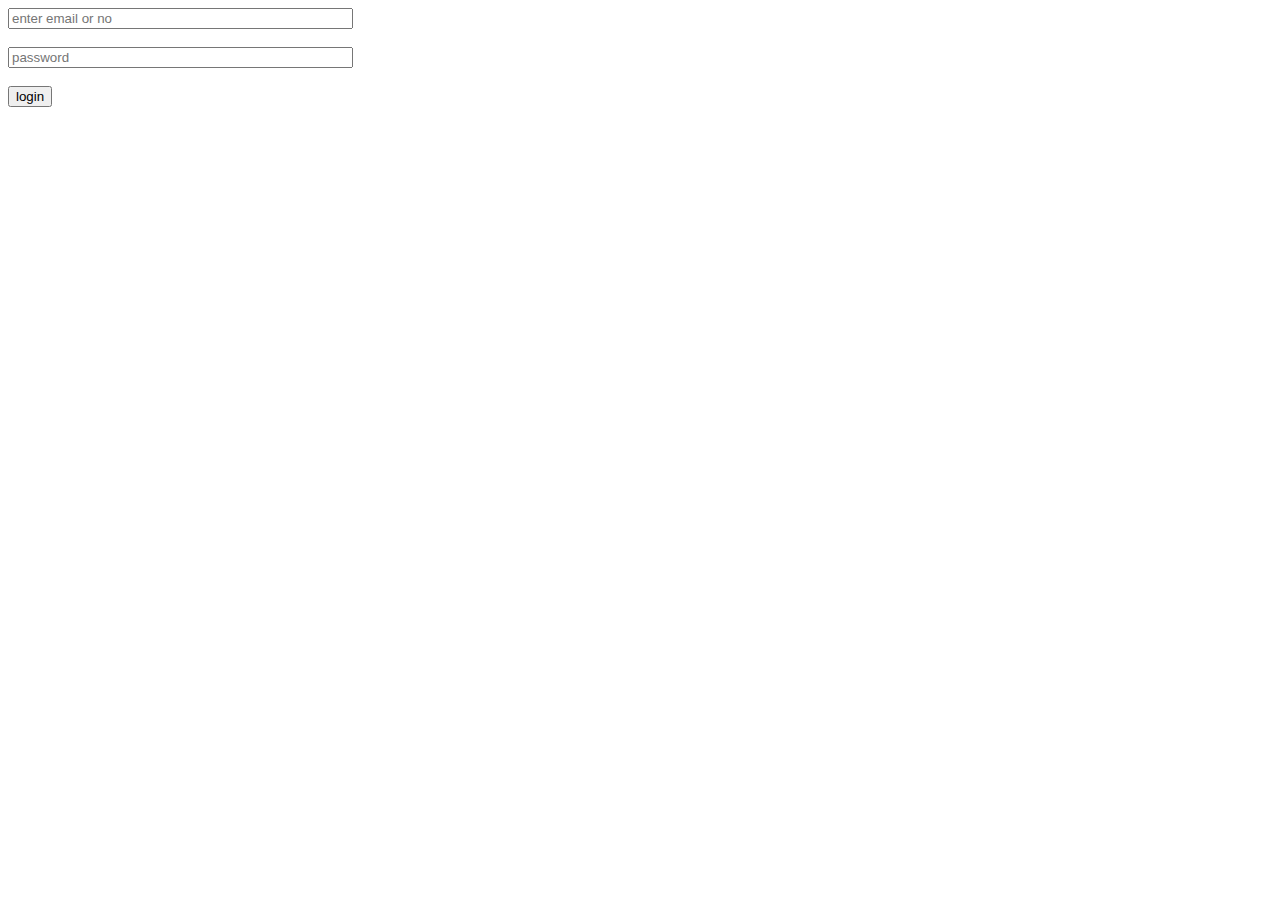
==== html/javascript.html @ a222bbb1 "naidu" ====
<html>
  <head>

  </head>
  <body>
    <input type = "text"; size="40"; id="emailorno"; placeholder="enter email or no"><br><br>
    <input type = "text"; size= "40";  id="password"; placeholder="password"><br><br>
    <button onclick="login()">login</button>

    <script>
      function login() {
         var emailorno = document.getElementById("emailorno").value;
        var password = document.getElementById("password").value;

        (emailorno === "hemanth21@gmail.com" || emailorno === "123456789") && password === "hemu" ? alert("login success") : alert("login fail");


      }
     
    </script>
  </body>
</html>
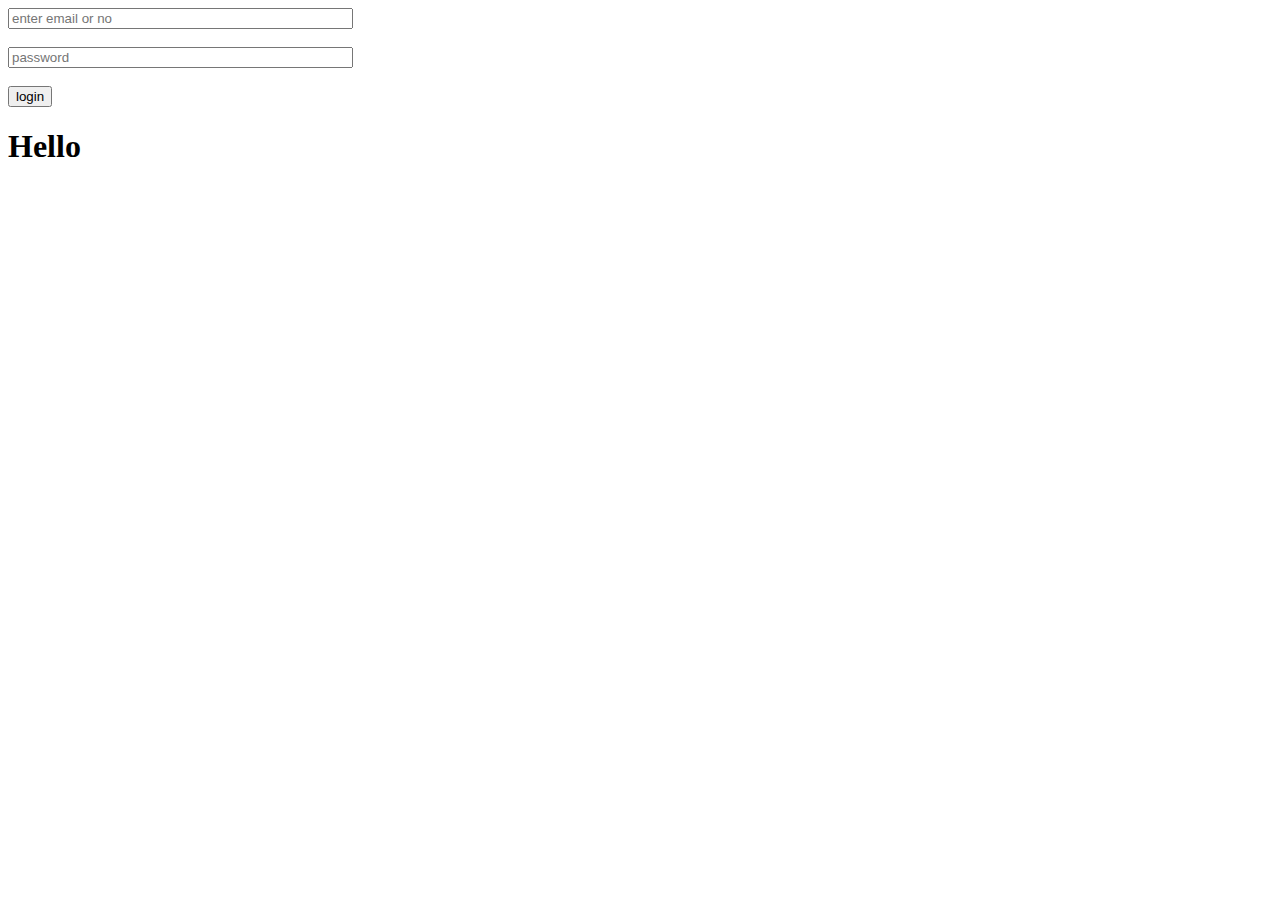
==== commit 7b7f2d51: "hello" ====
--- a/html/javascript.html
+++ b/html/javascript.html
@@ -18,5 +18,7 @@
       }
      
     </script>
+    <h1>Hello</h1>
+    
   </body>
-</html>+</html>
